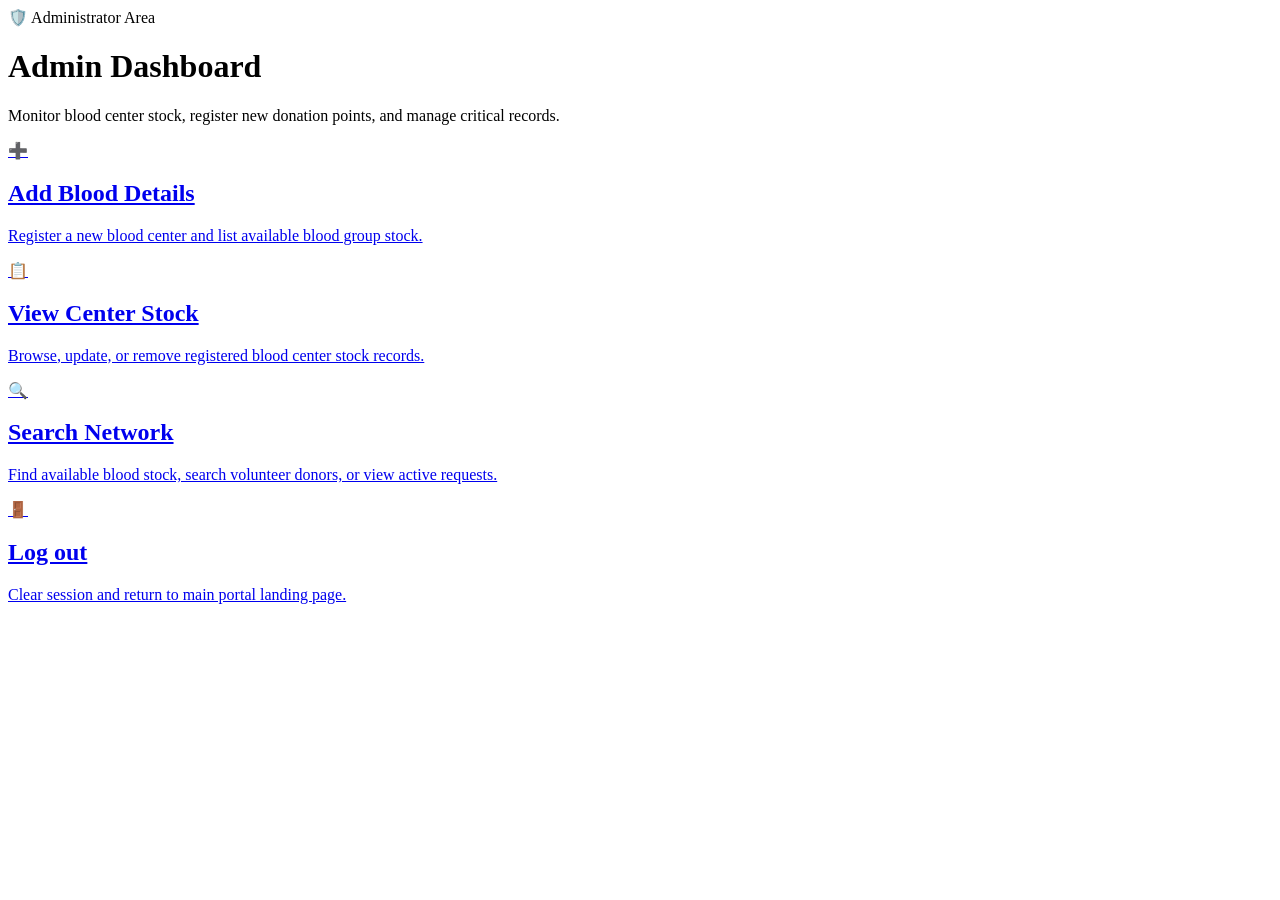
==== src/main/resources/templates/admin-dashboard.html @ 641ebb55 "Updated Blood Donation Management System" ====
<!DOCTYPE html>
<html lang="en" xmlns:th="http://www.thymeleaf.org">
<head>
    <meta charset="UTF-8">
    <meta name="viewport" content="width=device-width, initial-scale=1.0">
    <title>Admin Dashboard</title>
    <link rel="stylesheet" th:href="@{/css/style.css(v=2)}">
    <link rel="stylesheet" href="/css/style.css?v=2">
</head>
<body>

<div class="dashboard-layout">
    <div class="hero-section">
        <div class="hero-badge">🛡️ Administrator Area</div>
        <h1>Admin Dashboard</h1>
        <p>Monitor blood center stock, register new donation points, and manage critical records.</p>
    </div>

    <div class="dashboard-grid">
        <!-- Add Blood Details -->
        <a href="/admin/form" class="dash-card">
            <span class="dash-icon">➕</span>
            <h2>Add Blood Details</h2>
            <p>Register a new blood center and list available blood group stock.</p>
        </a>

        <!-- View Blood Records -->
        <a href="/admin/all" class="dash-card">
            <span class="dash-icon">📋</span>
            <h2>View Center Stock</h2>
            <p>Browse, update, or remove registered blood center stock records.</p>
        </a>

        <!-- Unified search filter -->
        <a href="/user/find-blood" class="dash-card">
            <span class="dash-icon">🔍</span>
            <h2>Search Network</h2>
            <p>Find available blood stock, search volunteer donors, or view active requests.</p>
        </a>

        <!-- Logout -->
        <a href="/admin/logout" class="dash-card logout">
            <span class="dash-icon">🚪</span>
            <h2>Log out</h2>
            <p>Clear session and return to main portal landing page.</p>
        </a>
    </div>
</div>

</body>
</html>
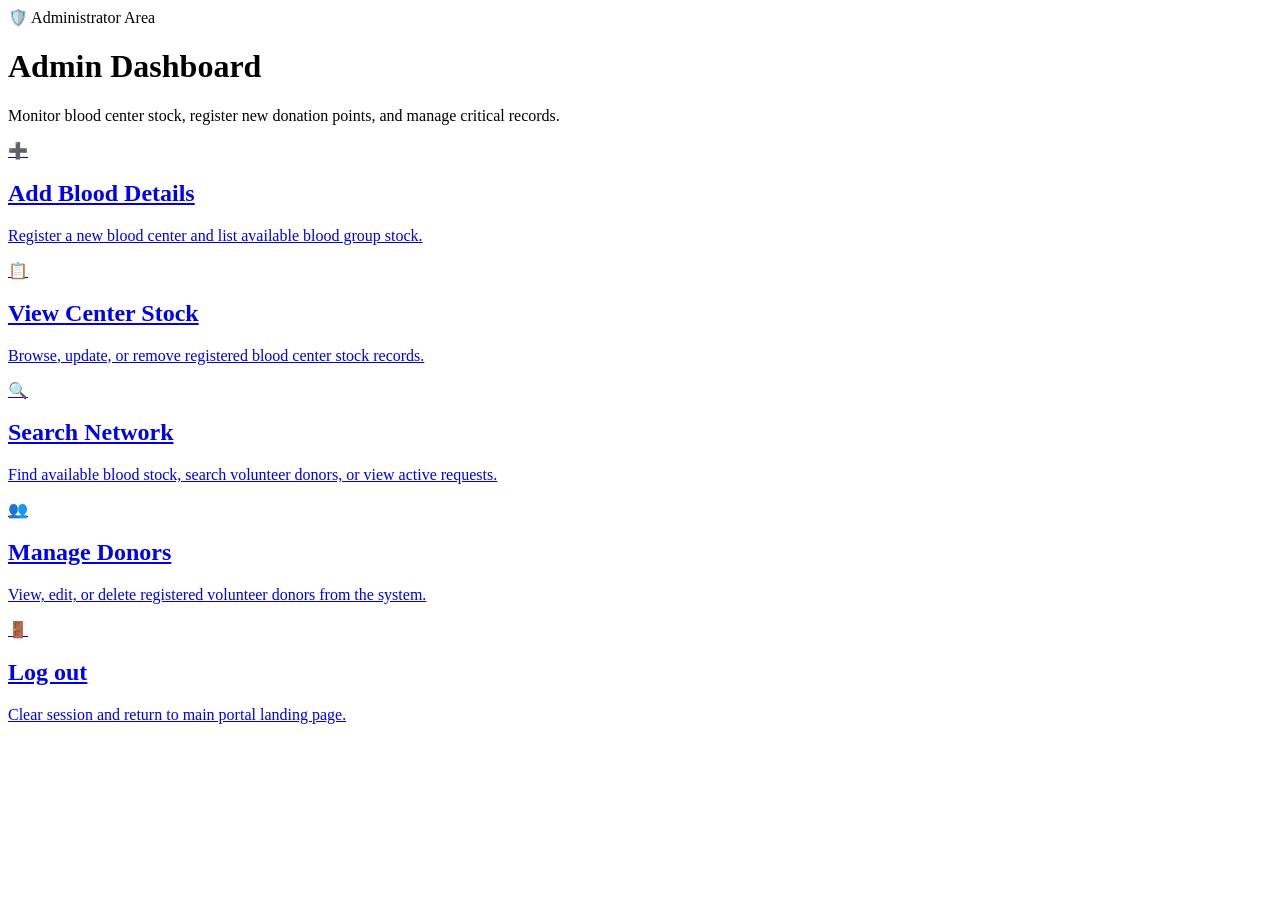
==== commit d88ddb4f: "Separate user and admin donor directories to prevent actions leaking in user view" ====
--- a/src/main/resources/templates/admin-dashboard.html
+++ b/src/main/resources/templates/admin-dashboard.html
@@ -38,6 +38,13 @@
             <p>Find available blood stock, search volunteer donors, or view active requests.</p>
         </a>
 
+        <!-- Manage Donors -->
+        <a href="/admin/donors" class="dash-card">
+            <span class="dash-icon">👥</span>
+            <h2>Manage Donors</h2>
+            <p>View, edit, or delete registered volunteer donors from the system.</p>
+        </a>
+
         <!-- Logout -->
         <a href="/admin/logout" class="dash-card logout">
             <span class="dash-icon">🚪</span>
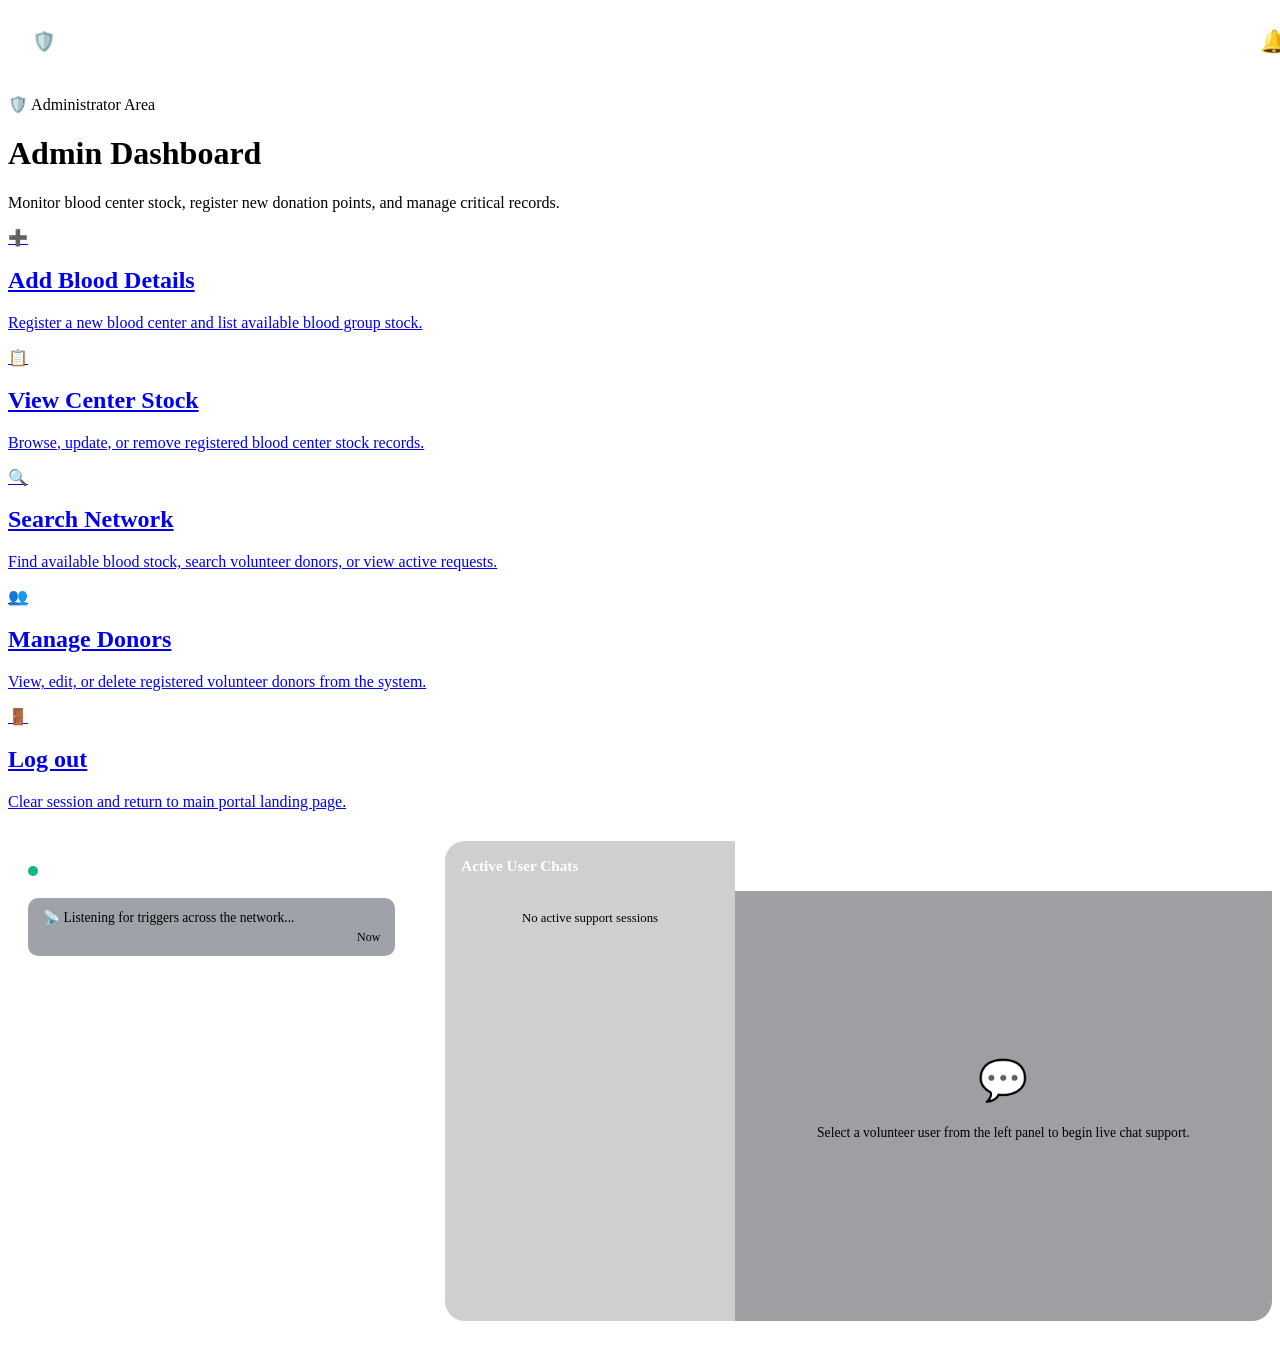
==== commit 4e7fe9b2: "Implement real-time support chat and live notification engine using SSE" ====
--- a/src/main/resources/templates/admin-dashboard.html
+++ b/src/main/resources/templates/admin-dashboard.html
@@ -6,10 +6,435 @@
     <title>Admin Dashboard</title>
     <link rel="stylesheet" th:href="@{/css/style.css(v=2)}">
     <link rel="stylesheet" href="/css/style.css?v=2">
+    <style>
+        /* Top Navigation Bar */
+        .top-navbar {
+            display: flex;
+            justify-content: space-between;
+            align-items: center;
+            width: 100%;
+            margin-bottom: 20px;
+            padding: 12px 24px;
+            background: var(--bg-card);
+            border: 1px solid var(--border);
+            border-radius: 16px;
+            backdrop-filter: blur(15px);
+        }
+        .nav-logo {
+            font-size: 1.2rem;
+            font-weight: 700;
+            color: #fff;
+            display: flex;
+            align-items: center;
+            gap: 8px;
+        }
+        .nav-actions {
+            display: flex;
+            align-items: center;
+            gap: 16px;
+            position: relative;
+        }
+        .bell-btn {
+            background: none;
+            border: none;
+            color: var(--text-primary);
+            font-size: 1.4rem;
+            cursor: pointer;
+            position: relative;
+            padding: 8px;
+            border-radius: 50%;
+            transition: background 0.3s;
+            display: flex;
+            align-items: center;
+            justify-content: center;
+        }
+        .bell-btn:hover {
+            background: rgba(255, 255, 255, 0.05);
+        }
+        .bell-badge {
+            position: absolute;
+            top: 2px;
+            right: 2px;
+            background: var(--primary);
+            color: white;
+            border-radius: 50%;
+            width: 18px;
+            height: 18px;
+            font-size: 0.7rem;
+            font-weight: 700;
+            display: flex;
+            align-items: center;
+            justify-content: center;
+            animation: pulse 1.5s infinite;
+        }
+        @keyframes pulse {
+            0% { transform: scale(1); box-shadow: 0 0 0 0 rgba(230, 57, 70, 0.7); }
+            70% { transform: scale(1.1); box-shadow: 0 0 0 6px rgba(230, 57, 70, 0); }
+            100% { transform: scale(1); box-shadow: 0 0 0 0 rgba(230, 57, 70, 0); }
+        }
+        .notification-dropdown {
+            position: absolute;
+            top: 50px;
+            right: 0;
+            width: 340px;
+            background: var(--bg-modal);
+            border: 1px solid var(--border);
+            border-radius: 12px;
+            box-shadow: var(--shadow-lg);
+            z-index: 1000;
+            display: none;
+            max-height: 400px;
+            overflow-y: auto;
+        }
+        .notification-dropdown.active {
+            display: block;
+            animation: slideDown 0.3s ease-out;
+        }
+        @keyframes slideDown {
+            from { opacity: 0; transform: translateY(-10px); }
+            to { opacity: 1; transform: translateY(0); }
+        }
+        .notif-header {
+            padding: 12px 16px;
+            border-bottom: 1px solid var(--border);
+            font-weight: 600;
+            font-size: 0.95rem;
+            color: #fff;
+            display: flex;
+            justify-content: space-between;
+            align-items: center;
+        }
+        .clear-notif-btn {
+            background: none;
+            border: none;
+            color: var(--text-secondary);
+            font-size: 0.8rem;
+            cursor: pointer;
+        }
+        .clear-notif-btn:hover {
+            color: var(--primary);
+        }
+        .notif-item {
+            padding: 12px 16px;
+            border-bottom: 1px solid rgba(255, 255, 255, 0.04);
+            font-size: 0.85rem;
+            color: var(--text-secondary);
+            transition: background 0.3s;
+            cursor: pointer;
+        }
+        .notif-item:hover {
+            background: rgba(255, 255, 255, 0.02);
+            color: #fff;
+        }
+        .notif-item.unread {
+            background: rgba(230, 57, 70, 0.05);
+            color: #fff;
+        }
+        .notif-empty {
+            padding: 20px;
+            text-align: center;
+            color: var(--text-secondary);
+            font-size: 0.85rem;
+        }
+
+        /* Realtime Panel Layout */
+        .realtime-control-center {
+            display: grid;
+            grid-template-columns: 1fr 2fr;
+            gap: 24px;
+            margin-top: 30px;
+            width: 100%;
+        }
+        @media(max-width: 768px) {
+            .realtime-control-center {
+                grid-template-columns: 1fr;
+            }
+        }
+
+        /* Live Activity Log */
+        .activity-card {
+            background: var(--bg-card);
+            border: 1px solid var(--border);
+            border-radius: 20px;
+            padding: 20px;
+            backdrop-filter: blur(15px);
+            display: flex;
+            flex-direction: column;
+            height: 480px;
+        }
+        .activity-header {
+            display: flex;
+            align-items: center;
+            gap: 8px;
+            font-weight: 600;
+            margin-bottom: 16px;
+            color: #fff;
+            font-size: 1.1rem;
+        }
+        .activity-pulse {
+            width: 10px;
+            height: 10px;
+            background: #10B981;
+            border-radius: 50%;
+            animation: pulse-green 1.5s infinite;
+        }
+        @keyframes pulse-green {
+            0% { transform: scale(1); box-shadow: 0 0 0 0 rgba(16, 185, 129, 0.7); }
+            70% { transform: scale(1.2); box-shadow: 0 0 0 6px rgba(16, 185, 129, 0); }
+            100% { transform: scale(1); box-shadow: 0 0 0 0 rgba(16, 185, 129, 0); }
+        }
+        .activity-list {
+            flex: 1;
+            overflow-y: auto;
+            display: flex;
+            flex-direction: column;
+            gap: 8px;
+            padding-right: 6px;
+        }
+        .activity-item {
+            font-size: 0.85rem;
+            padding: 10px 14px;
+            background: rgba(15, 23, 42, 0.4);
+            border-radius: 10px;
+            border: 1px solid rgba(255, 255, 255, 0.03);
+            display: flex;
+            flex-direction: column;
+            gap: 4px;
+            animation: slideIn 0.3s ease-out;
+        }
+        @keyframes slideIn {
+            from { opacity: 0; transform: translateX(-10px); }
+            to { opacity: 1; transform: translateX(0); }
+        }
+        .activity-time {
+            color: var(--text-secondary);
+            font-size: 0.75rem;
+            align-self: flex-end;
+        }
+
+        /* Support Inquiries Console */
+        .chat-console-card {
+            background: var(--bg-card);
+            border: 1px solid var(--border);
+            border-radius: 20px;
+            backdrop-filter: blur(15px);
+            display: flex;
+            height: 480px;
+            overflow: hidden;
+        }
+        .chat-users-panel {
+            width: 35%;
+            border-right: 1px solid var(--border);
+            display: flex;
+            flex-direction: column;
+            background: rgba(10, 15, 25, 0.2);
+        }
+        .chat-users-header {
+            padding: 16px;
+            border-bottom: 1px solid var(--border);
+            font-weight: 600;
+            color: #fff;
+            font-size: 0.95rem;
+        }
+        .chat-users-list {
+            flex: 1;
+            overflow-y: auto;
+        }
+        .chat-user-item {
+            padding: 12px 16px;
+            border-bottom: 1px solid rgba(255, 255, 255, 0.03);
+            cursor: pointer;
+            transition: background 0.3s;
+            display: flex;
+            flex-direction: column;
+            gap: 4px;
+        }
+        .chat-user-item:hover {
+            background: rgba(255, 255, 255, 0.03);
+        }
+        .chat-user-item.active {
+            background: rgba(230, 57, 70, 0.1);
+            border-left: 3px solid var(--primary);
+        }
+        .chat-user-name {
+            font-weight: 500;
+            color: #fff;
+            font-size: 0.85rem;
+        }
+        .chat-user-email {
+            font-size: 0.75rem;
+            color: var(--text-secondary);
+        }
+        .chat-window-panel {
+            width: 65%;
+            display: flex;
+            flex-direction: column;
+        }
+        .chat-window-header {
+            padding: 16px;
+            border-bottom: 1px solid var(--border);
+            font-weight: 600;
+            color: #fff;
+            font-size: 0.95rem;
+            background: rgba(255, 255, 255, 0.01);
+            display: flex;
+            justify-content: space-between;
+            align-items: center;
+        }
+        .chat-window-body {
+            flex: 1;
+            padding: 16px;
+            overflow-y: auto;
+            display: flex;
+            flex-direction: column;
+            gap: 12px;
+            background: rgba(10, 15, 25, 0.4);
+        }
+        .chat-placeholder {
+            height: 100%;
+            display: flex;
+            flex-direction: column;
+            align-items: center;
+            justify-content: center;
+            color: var(--text-secondary);
+            font-size: 0.85rem;
+            text-align: center;
+            padding: 20px;
+        }
+        .chat-message {
+            max-width: 80%;
+            padding: 10px 14px;
+            border-radius: 14px;
+            font-size: 0.85rem;
+            line-height: 1.4;
+        }
+        .message-incoming {
+            background: rgba(255, 255, 255, 0.08);
+            color: var(--text-primary);
+            align-self: flex-start;
+            border-bottom-left-radius: 4px;
+            border: 1px solid rgba(255, 255, 255, 0.05);
+        }
+        .message-outgoing {
+            background: var(--primary);
+            color: white;
+            align-self: flex-end;
+            border-bottom-right-radius: 4px;
+            box-shadow: 0 4px 12px rgba(230, 57, 70, 0.2);
+        }
+        .chat-console-footer {
+            padding: 12px;
+            border-top: 1px solid var(--border);
+            display: flex;
+            gap: 8px;
+            background: rgba(15, 23, 42, 0.3);
+        }
+        .chat-console-input {
+            flex: 1;
+            padding: 10px 14px;
+            background: rgba(0, 0, 0, 0.2);
+            border: 1px solid var(--border);
+            border-radius: 10px;
+            color: white;
+            font-size: 0.85rem;
+            outline: none;
+        }
+        .chat-console-input:focus {
+            border-color: var(--primary);
+        }
+        .chat-console-send-btn {
+            background: var(--primary);
+            color: white;
+            border: none;
+            padding: 0 16px;
+            border-radius: 10px;
+            font-weight: 600;
+            cursor: pointer;
+        }
+        .chat-console-send-btn:hover {
+            background: var(--primary-hover);
+        }
+        .chat-meta {
+            font-size: 0.7rem;
+            color: var(--text-secondary);
+            margin-top: 4px;
+            text-align: right;
+        }
+        .message-incoming .chat-meta {
+            text-align: left;
+        }
+        
+        /* Floating Toast Alert */
+        .alert-toast {
+            position: fixed;
+            top: 20px;
+            right: 20px;
+            background: var(--bg-modal);
+            border: 1px solid var(--primary);
+            border-left: 5px solid var(--primary);
+            padding: 16px 20px;
+            border-radius: 12px;
+            box-shadow: var(--shadow-lg);
+            z-index: 10000;
+            display: flex;
+            align-items: center;
+            gap: 12px;
+            max-width: 380px;
+            color: #fff;
+            transform: translateX(120%);
+            transition: transform 0.3s cubic-bezier(0.175, 0.885, 0.32, 1.275);
+        }
+        .alert-toast.active {
+            transform: translateX(0);
+        }
+        .alert-toast-close {
+            background: none;
+            border: none;
+            color: var(--text-secondary);
+            font-size: 1.2rem;
+            cursor: pointer;
+            margin-left: auto;
+        }
+        .alert-toast-close:hover {
+            color: #fff;
+        }
+    </style>
 </head>
 <body>
 
+<!-- Floating Realtime Banner Alert -->
+<div class="alert-toast" id="alertToast">
+    <span style="font-size: 1.5rem;">🚨</span>
+    <div>
+        <div style="font-weight: 700; color: #fff; font-size: 0.9rem;" id="toastTitle">Alert Notification</div>
+        <div style="font-size: 0.8rem; color: var(--text-secondary); margin-top: 2px;" id="toastBody">Content body here</div>
+    </div>
+    <button class="alert-toast-close" onclick="dismissToast()">&times;</button>
+</div>
+
 <div class="dashboard-layout">
+    
+    <!-- Top Real-time Navigation Bar -->
+    <div class="top-navbar">
+        <div class="nav-logo">🛡️ Admin Control Centre</div>
+        <div class="nav-actions">
+            <button class="bell-btn" onclick="toggleNotifications()" id="bellBtn">
+                🔔
+                <span class="bell-badge" id="bellBadge" style="display: none;">0</span>
+            </button>
+            <div class="notification-dropdown" id="notifDropdown">
+                <div class="notif-header">
+                    <span>Critical Feeds</span>
+                    <button class="clear-notif-btn" onclick="clearNotifications()">Clear All</button>
+                </div>
+                <div id="notifList">
+                    <div class="notif-empty">No active notifications</div>
+                </div>
+            </div>
+        </div>
+    </div>
+
+    <!-- Hero Area -->
     <div class="hero-section">
         <div class="hero-badge">🛡️ Administrator Area</div>
         <h1>Admin Dashboard</h1>
@@ -52,7 +477,370 @@
             <p>Clear session and return to main portal landing page.</p>
         </a>
     </div>
+
+    <!-- Realtime Operations Center (Logs & Live Chat Support) -->
+    <div class="realtime-control-center">
+        <!-- Logs Panel -->
+        <div class="activity-card">
+            <div class="activity-header">
+                <div class="activity-pulse"></div>
+                <span>Live Event Logs</span>
+            </div>
+            <div class="activity-list" id="activityList">
+                <div class="activity-item">
+                    <span>📡 Listening for triggers across the network...</span>
+                    <span class="activity-time">Now</span>
+                </div>
+            </div>
+        </div>
+
+        <!-- Chat Inquiries Panel -->
+        <div class="chat-console-card">
+            <!-- Left panel user session list -->
+            <div class="chat-users-panel">
+                <div class="chat-users-header">Active User Chats</div>
+                <div class="chat-users-list" id="chatUsersList">
+                    <div style="padding: 20px; text-align: center; color: var(--text-secondary); font-size: 0.8rem;">
+                        No active support sessions
+                    </div>
+                </div>
+            </div>
+            
+            <!-- Right panel message window -->
+            <div class="chat-window-panel">
+                <div class="chat-window-header" id="chatWindowHeader">
+                    <span>Support Conversation</span>
+                </div>
+                
+                <div class="chat-window-body" id="chatWindowBody">
+                    <div class="chat-placeholder" id="chatPlaceholder">
+                        <span style="font-size: 2.5rem; margin-bottom: 8px;">💬</span>
+                        <p>Select a volunteer user from the left panel to begin live chat support.</p>
+                    </div>
+                    <div id="chatMessageList" style="display: none; flex-direction: column; gap: 10px; width: 100%;">
+                        <!-- Dynamic messages -->
+                    </div>
+                </div>
+                
+                <div class="chat-console-footer" id="chatConsoleFooter" style="display: none;">
+                    <input type="text" class="chat-console-input" id="chatConsoleInput" placeholder="Reply to user..." onkeypress="handleKeyPress(event)">
+                    <button class="chat-console-send-btn" onclick="sendReply()">Reply</button>
+                </div>
+            </div>
+        </div>
+    </div>
 </div>
+
+<script>
+    let unreadCount = 0;
+    const notifications = [];
+    let selectedUserId = null;
+    let selectedUserName = null;
+
+    // SSE Realtime Subscription
+    function initRealtimeEvents() {
+        const sse = new EventSource('/api/realtime/subscribe');
+        
+        sse.addEventListener('connected', function(e) {
+            console.log('SSE Stream Connected:', e.data);
+        });
+
+        // Listen for new requests
+        sse.addEventListener('new-request', function(e) {
+            const req = JSON.parse(e.data);
+            const title = `🚨 New Blood Request (${req.bloodGroup})`;
+            const msg = `Patient ${req.patientName} needs blood at ${req.location}. Required Date: ${req.requiredDate}.`;
+            triggerAlert(title, msg);
+            playAlertSound(false);
+        });
+
+        // Listen for fulfilled requests
+        sse.addEventListener('request-fulfilled', function(e) {
+            const req = JSON.parse(e.data);
+            const msg = `✅ Blood Request (ID: ${req.id}) has been marked as Fulfilled.`;
+            addNotification(msg);
+            addActivityLog(msg);
+        });
+
+        // Listen for new donor registrations
+        sse.addEventListener('new-donor', function(e) {
+            const donor = JSON.parse(e.data);
+            const title = `👥 Volunteer Registered`;
+            const msg = `${donor.name} registered as ${donor.bloodGroup} donor in ${donor.location}.`;
+            triggerAlert(title, msg);
+            playAlertSound(false);
+        });
+
+        // Listen for stock updates
+        sse.addEventListener('stock-update', function(e) {
+            const stock = JSON.parse(e.data);
+            const msg = `🏥 ${stock.bloodCenter} registered stock of ${stock.bloodGroup} in ${stock.location}.`;
+            addNotification(msg);
+            addActivityLog(msg);
+        });
+
+        // Listen for chat messages
+        sse.addEventListener('chat-message', function(e) {
+            const msg = JSON.parse(e.data);
+            // If the message is from a user (sender is not admin)
+            if (msg.sender !== 'admin') {
+                playAlertSound(true);
+                
+                // If it matches our current selected room, append it directly
+                if (selectedUserId === msg.sender) {
+                    appendMessage(msg.senderName, msg.message, msg.timestamp, 'incoming');
+                } else {
+                    // Update user item view badge or refresh user list
+                    loadActiveUsers();
+                }
+            }
+        });
+
+        sse.onerror = function() {
+            console.warn("SSE connection interrupted. Reconnecting in 5s...");
+            setTimeout(initRealtimeEvents, 5000);
+            sse.close();
+        };
+    }
+
+    // Synthesizer Audio Alerts
+    function playAlertSound(isChat = false) {
+        try {
+            const ctx = new (window.AudioContext || window.webkitAudioContext)();
+            const osc = ctx.createOscillator();
+            const gain = ctx.createGain();
+            osc.type = isChat ? 'sine' : 'sine';
+            osc.frequency.setValueAtTime(isChat ? 587.33 : 349.23, ctx.currentTime); // D5 or F4
+            if (!isChat) {
+                osc.frequency.setValueAtTime(440, ctx.currentTime + 0.12);
+            }
+            gain.gain.setValueAtTime(0.12, ctx.currentTime);
+            gain.gain.exponentialRampToValueAtTime(0.01, ctx.currentTime + 0.35);
+            osc.connect(gain);
+            gain.connect(ctx.destination);
+            osc.start();
+            osc.stop(ctx.currentTime + 0.35);
+        } catch (e) {
+            console.log("AudioContext blocked: waiting for user interaction.");
+        }
+    }
+
+    // Floating banner + Notification Drawer
+    function triggerAlert(title, text) {
+        // Show Toast
+        const toast = document.getElementById('alertToast');
+        document.getElementById('toastTitle').textContent = title;
+        document.getElementById('toastBody').textContent = text;
+        toast.classList.add('active');
+        
+        // Add to bell list & logs
+        const fullMsg = `[${title}] ${text}`;
+        addNotification(fullMsg);
+        addActivityLog(fullMsg);
+    }
+
+    function dismissToast() {
+        document.getElementById('alertToast').classList.remove('active');
+    }
+
+    // Notification Menu
+    function toggleNotifications() {
+        document.getElementById('notifDropdown').classList.toggle('active');
+        unreadCount = 0;
+        updateBellBadge();
+    }
+
+    function addNotification(msg) {
+        notifications.unshift({ text: msg, unread: true, time: new Date().toLocaleTimeString() });
+        if (notifications.length > 20) notifications.pop();
+        unreadCount++;
+        updateBellBadge();
+        renderNotifications();
+    }
+
+    function updateBellBadge() {
+        const badge = document.getElementById('bellBadge');
+        if (unreadCount > 0) {
+            badge.textContent = unreadCount;
+            badge.style.display = 'flex';
+        } else {
+            badge.style.display = 'none';
+        }
+    }
+
+    function renderNotifications() {
+        const list = document.getElementById('notifList');
+        if (notifications.length === 0) {
+            list.innerHTML = '<div class="notif-empty">No active notifications</div>';
+            return;
+        }
+        list.innerHTML = '';
+        notifications.forEach(n => {
+            list.innerHTML += `
+                <div class="notif-item ${n.unread ? 'unread' : ''}">
+                    <div style="font-weight: 500; color: #fff;">${n.text}</div>
+                    <div style="font-size: 0.75rem; color: var(--text-secondary); margin-top: 4px;">${n.time}</div>
+                </div>
+            `;
+        });
+    }
+
+    function clearNotifications() {
+        notifications.length = 0;
+        unreadCount = 0;
+        updateBellBadge();
+        renderNotifications();
+    }
+
+    // Activity Logger
+    function addActivityLog(msg) {
+        const list = document.getElementById('activityList');
+        if (list.innerHTML.includes('Listening for triggers')) {
+            list.innerHTML = '';
+        }
+        const time = new Date().toLocaleTimeString();
+        list.innerHTML = `
+            <div class="activity-item">
+                <span>${msg}</span>
+                <span class="activity-time">${time}</span>
+            </div>
+        ` + list.innerHTML;
+        
+        if (list.children.length > 15) {
+            list.removeChild(list.lastChild);
+        }
+    }
+
+    // Chat Inquiries Console Loader
+    function loadActiveUsers() {
+        fetch('/api/chat/active-users')
+            .then(res => res.json())
+            .then(users => {
+                const list = document.getElementById('chatUsersList');
+                if (users.length === 0) {
+                    list.innerHTML = `<div style="padding: 20px; text-align: center; color: var(--text-secondary); font-size: 0.8rem;">No active support sessions</div>`;
+                    return;
+                }
+                list.innerHTML = '';
+                users.forEach(u => {
+                    const activeClass = (selectedUserId === u.sender) ? 'active' : '';
+                    const dateStr = new Date(u.lastTimestamp).toLocaleTimeString([], { hour: '2-digit', minute: '2-digit' });
+                    list.innerHTML += `
+                        <div class="chat-user-item ${activeClass}" onclick="selectUserChat('${u.sender}', '${u.senderName}')">
+                            <div class="chat-user-name">${escapeHtml(u.senderName)}</div>
+                            <div class="chat-user-email">${escapeHtml(u.sender)}</div>
+                            <div style="font-size: 0.65rem; color: var(--text-secondary); text-align: right;">${dateStr}</div>
+                        </div>
+                    `;
+                });
+            });
+    }
+
+    function selectUserChat(userId, userName) {
+        selectedUserId = userId;
+        selectedUserName = userName;
+        
+        // UI updates
+        document.getElementById('chatPlaceholder').style.display = 'none';
+        document.getElementById('chatMessageList').style.display = 'flex';
+        document.getElementById('chatConsoleFooter').style.display = 'flex';
+        document.getElementById('chatWindowHeader').innerHTML = `
+            <span>Conversation with <strong>${escapeHtml(userName)}</strong></span>
+            <span style="font-size: 0.8rem; color: var(--text-secondary);">${escapeHtml(userId)}</span>
+        `;
+        
+        // Highlight active list element
+        loadActiveUsers();
+        
+        // Load messages
+        fetchHistory();
+    }
+
+    function fetchHistory() {
+        if (!selectedUserId) return;
+        fetch(`/api/chat/history?user1=admin&user2=${encodeURIComponent(selectedUserId)}`)
+            .then(res => res.json())
+            .then(messages => {
+                const list = document.getElementById('chatMessageList');
+                list.innerHTML = '';
+                messages.forEach(m => {
+                    const type = (m.sender === 'admin') ? 'outgoing' : 'incoming';
+                    appendMessage(m.senderName, m.message, m.timestamp, type);
+                });
+                scrollToBottom();
+            });
+    }
+
+    function appendMessage(name, text, timestamp, type) {
+        const list = document.getElementById('chatMessageList');
+        const timeStr = new Date(timestamp).toLocaleTimeString([], { hour: '2-digit', minute: '2-digit' });
+        
+        list.innerHTML += `
+            <div class="chat-message message-${type}">
+                <div style="font-weight: 600; font-size: 0.75rem; margin-bottom: 2px;">${name}</div>
+                <div>${escapeHtml(text)}</div>
+                <div class="chat-meta">${timeStr}</div>
+            </div>
+        `;
+        scrollToBottom();
+    }
+
+    function sendReply() {
+        const input = document.getElementById('chatConsoleInput');
+        const text = input.value.trim();
+        if (!text || !selectedUserId) return;
+        
+        const params = new URLSearchParams();
+        params.append('sender', 'admin');
+        params.append('receiver', selectedUserId);
+        params.append('message', text);
+        params.append('senderName', 'Blood Center Admin');
+        
+        input.value = '';
+        
+        fetch('/api/chat/send', {
+            method: 'POST',
+            headers: { 'Content-Type': 'application/x-www-form-urlencoded' },
+            body: params
+        })
+        .then(res => res.json())
+        .then(m => {
+            appendMessage('Blood Center Admin', m.message, m.timestamp, 'outgoing');
+        })
+        .catch(err => {
+            console.error('Failed to send reply:', err);
+        });
+    }
+
+    function handleKeyPress(event) {
+        if (event.key === 'Enter') {
+            sendReply();
+        }
+    }
+
+    function scrollToBottom() {
+        const body = document.getElementById('chatWindowBody');
+        body.scrollTop = body.scrollHeight;
+    }
+
+    function escapeHtml(str) {
+        if (!str) return '';
+        return str
+            .replace(/&/g, "&amp;")
+            .replace(/</g, "&lt;")
+            .replace(/>/g, "&gt;")
+            .replace(/"/g, "&quot;")
+            .replace(/'/g, "&#039;");
+    }
+
+    window.onload = function() {
+        initRealtimeEvents();
+        loadActiveUsers();
+        
+        // Periodically refresh active users list to keep check of timeouts
+        setInterval(loadActiveUsers, 10000);
+    };
+</script>
 
 </body>
 </html>
